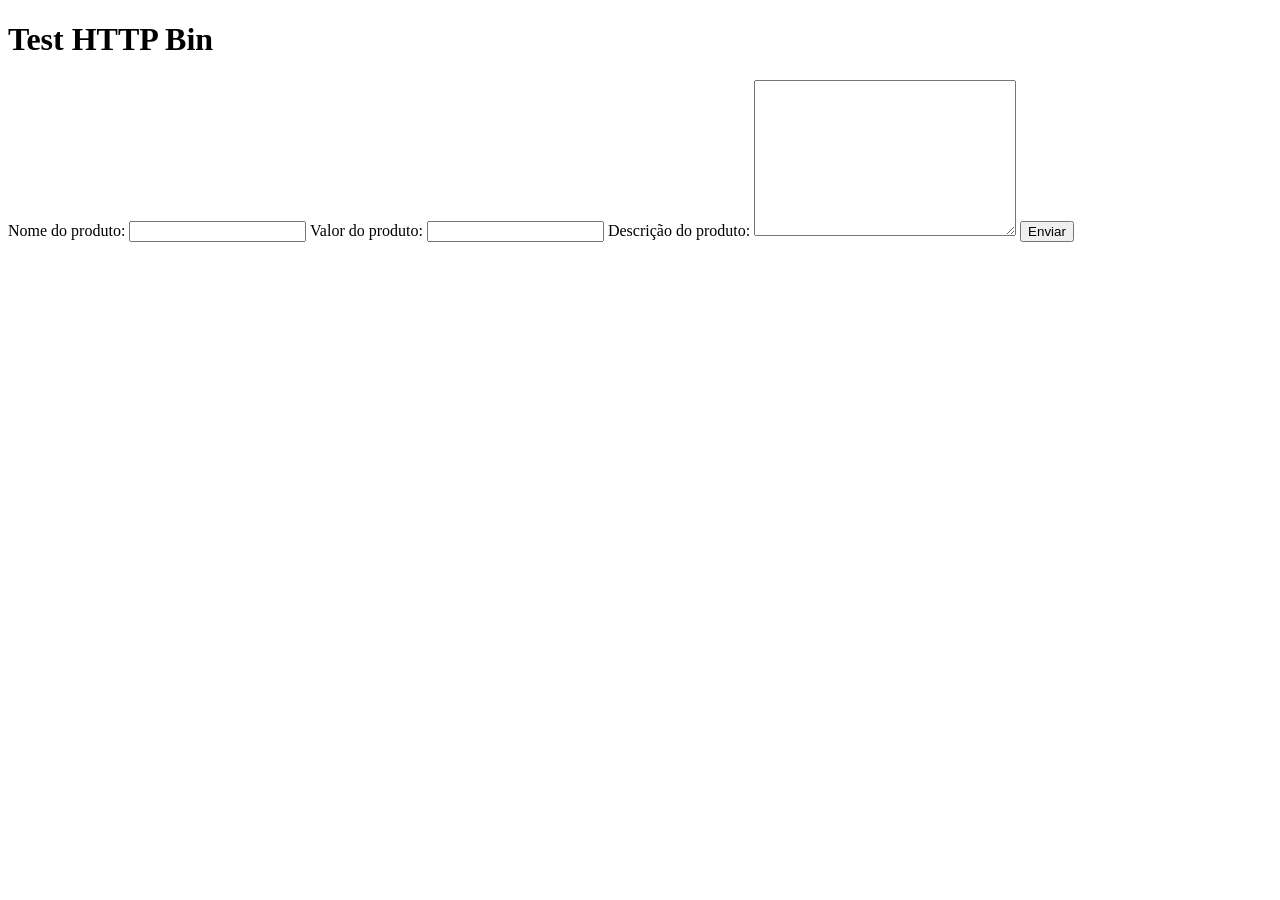
==== index.html @ 421a651c "capturando os dados e enviando-os para o backend" ====
<!DOCTYPE html>
<html lang="en">
<head>
  <meta charset="UTF-8">
  <meta name="viewport" content="width=device-width, initial-scale=1.0">
  <script src="script.js" defer></script>
  <title>Test HTTP Bin</title>
</head>
<body>
  <h1>Test HTTP Bin</h1>
  <form action="">
    <label for="nome-produto">Nome do produto:</label>
    <input type="text" id="nome-produto" name="nome-produto">
    <label for="valor-produto">Valor do produto:</label>
    <input type="number" id="valor-produto" name="valor-produto">
    <label for="descricao-produto">Descrição do produto:</label>
    <textarea name="descricao-produto" id="descricao-produto" cols="30" rows="10"></textarea>
    <button id="btn-enviar">Enviar</button>
  </form>
  <p id="feedback-usuario" ></p>
  <section id="produtos-cadastrados">
    
  </section>
</body>
</html>
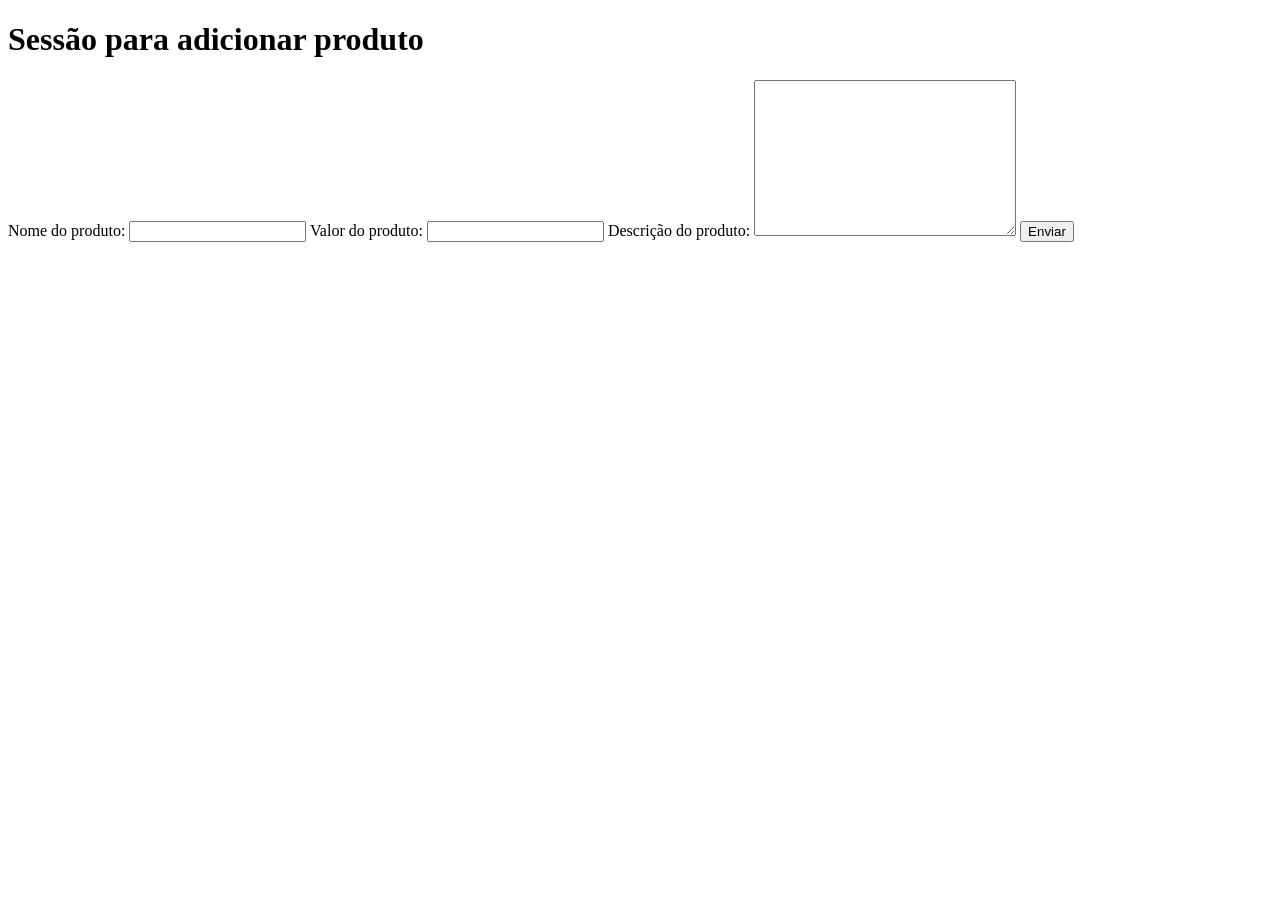
==== commit e475a57e: "fix: resolve o problema de inpt's limpos caso a resiquição esteja ok" ====
--- a/index.html
+++ b/index.html
@@ -1,25 +1,25 @@
-<!DOCTYPE html>
-<html lang="en">
-<head>
-  <meta charset="UTF-8">
-  <meta name="viewport" content="width=device-width, initial-scale=1.0">
-  <script src="script.js" defer></script>
-  <title>Test HTTP Bin</title>
-</head>
-<body>
-  <h1>Test HTTP Bin</h1>
-  <form action="">
-    <label for="nome-produto">Nome do produto:</label>
-    <input type="text" id="nome-produto" name="nome-produto">
-    <label for="valor-produto">Valor do produto:</label>
-    <input type="number" id="valor-produto" name="valor-produto">
-    <label for="descricao-produto">Descrição do produto:</label>
-    <textarea name="descricao-produto" id="descricao-produto" cols="30" rows="10"></textarea>
-    <button id="btn-enviar">Enviar</button>
-  </form>
-  <p id="feedback-usuario" ></p>
-  <section id="produtos-cadastrados">
-    
-  </section>
-</body>
+<!DOCTYPE html>
+<html lang="en">
+<head>
+  <meta charset="UTF-8">
+  <meta name="viewport" content="width=device-width, initial-scale=1.0">
+  <script src="script.js" defer></script>
+  <title>Test API</title>
+</head>
+<body>
+  <h1>Sessão para adicionar produto</h1>
+  <form action="">
+    <label for="nome-produto">Nome do produto:</label>
+    <input type="text" id="nome-produto" name="nome-produto">
+    <label for="valor-produto">Valor do produto:</label>
+    <input type="number" id="valor-produto" name="valor-produto">
+    <label for="descricao-produto">Descrição do produto:</label>
+    <textarea name="descricao-produto" id="descricao-produto" cols="30" rows="10"></textarea>
+    <button id="btn-enviar">Enviar</button>
+  </form>
+  <p id="feedback-usuario" ></p>
+  <section id="produtos-cadastrados">
+    
+  </section>
+</body>
 </html>
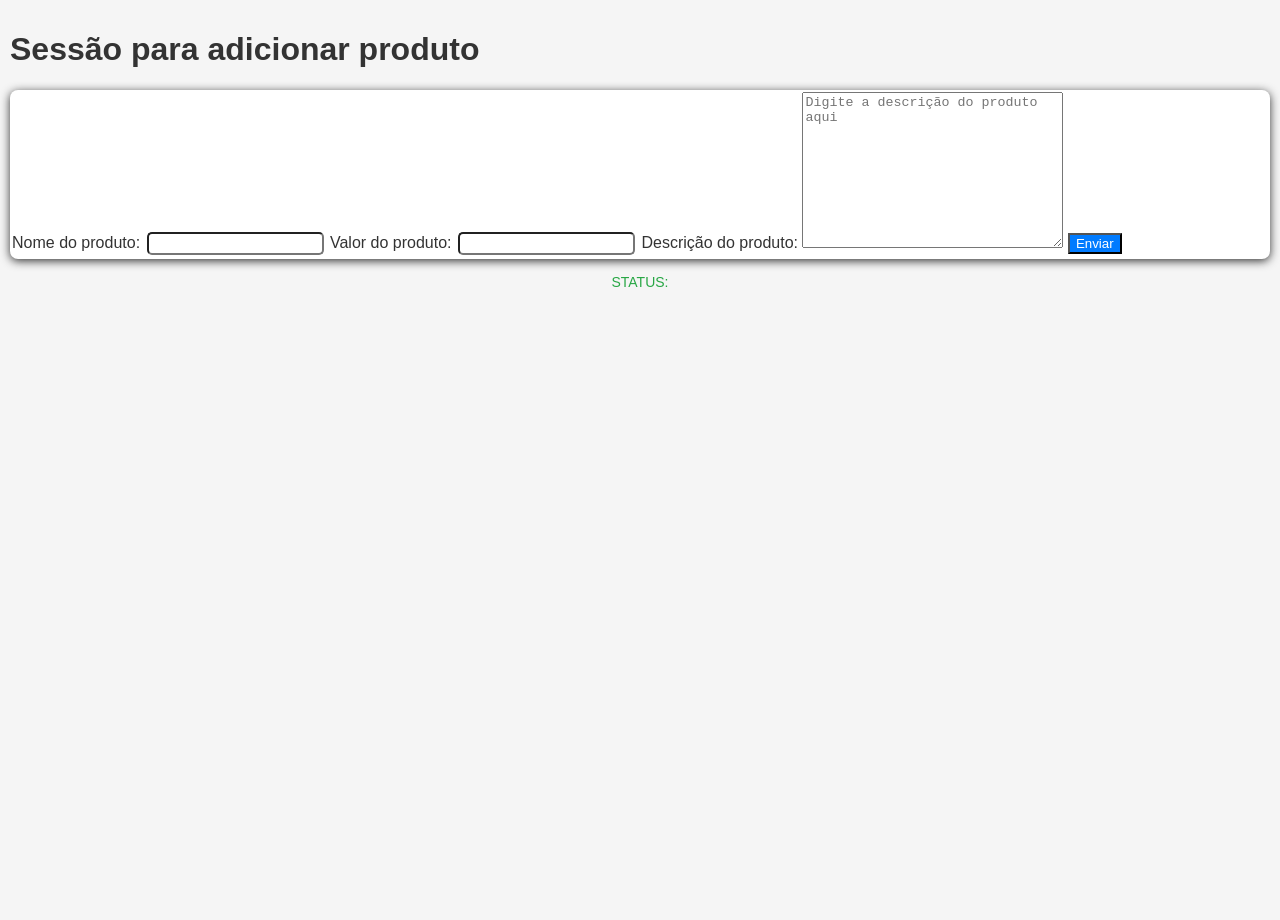
==== commit c38a6b30: "style: adiciona estilo na página com css puro" ====
--- a/index.html
+++ b/index.html
@@ -3,6 +3,7 @@
 <head>
   <meta charset="UTF-8">
   <meta name="viewport" content="width=device-width, initial-scale=1.0">
+  <link rel="stylesheet" href="./style.css">
   <script src="script.js" defer></script>
   <title>Test API</title>
 </head>
@@ -14,10 +15,10 @@
     <label for="valor-produto">Valor do produto:</label>
     <input type="number" id="valor-produto" name="valor-produto">
     <label for="descricao-produto">Descrição do produto:</label>
-    <textarea name="descricao-produto" id="descricao-produto" cols="30" rows="10"></textarea>
+    <textarea name="descricao-produto" id="descricao-produto" cols="30" rows="10" placeholder="Digite a descrição do produto aqui"></textarea>
     <button id="btn-enviar">Enviar</button>
   </form>
-  <p id="feedback-usuario" ></p>
+  <p id="feedback-usuario" >STATUS:</p>
   <section id="produtos-cadastrados">
     
   </section>
--- a/style.css
+++ b/style.css
@@ -0,0 +1,38 @@
+body{
+    font-family: Arial, Helvetica, sans-serif;
+    background-color: #f5f5f5;
+    color:#333;
+    margin:5px;
+    padding:5px;
+    min-height: 100vh;
+}
+
+form{
+    background-color: #fff;
+    padding: 2px;
+    border-radius: 8px;
+    box-shadow: 0 2px 10px #333;
+}
+form 
+input{
+    margin:2px;
+    padding: 2px;
+    font-family: 'Franklin Gothic Medium', 'Arial Narrow', Arial, sans-serif;
+    border-radius: 5px;
+}
+button{
+    background-color: #007bff;
+    color: #fff;
+    cursor: pointer;
+    transition: backgroud-color 0.3s;
+}
+button:hover{
+background-color: #0056b3;
+}
+p{
+    margin-top: 15px;
+    font-size: 14px;
+    color:#28a745;
+    text-align: center;
+}
+
